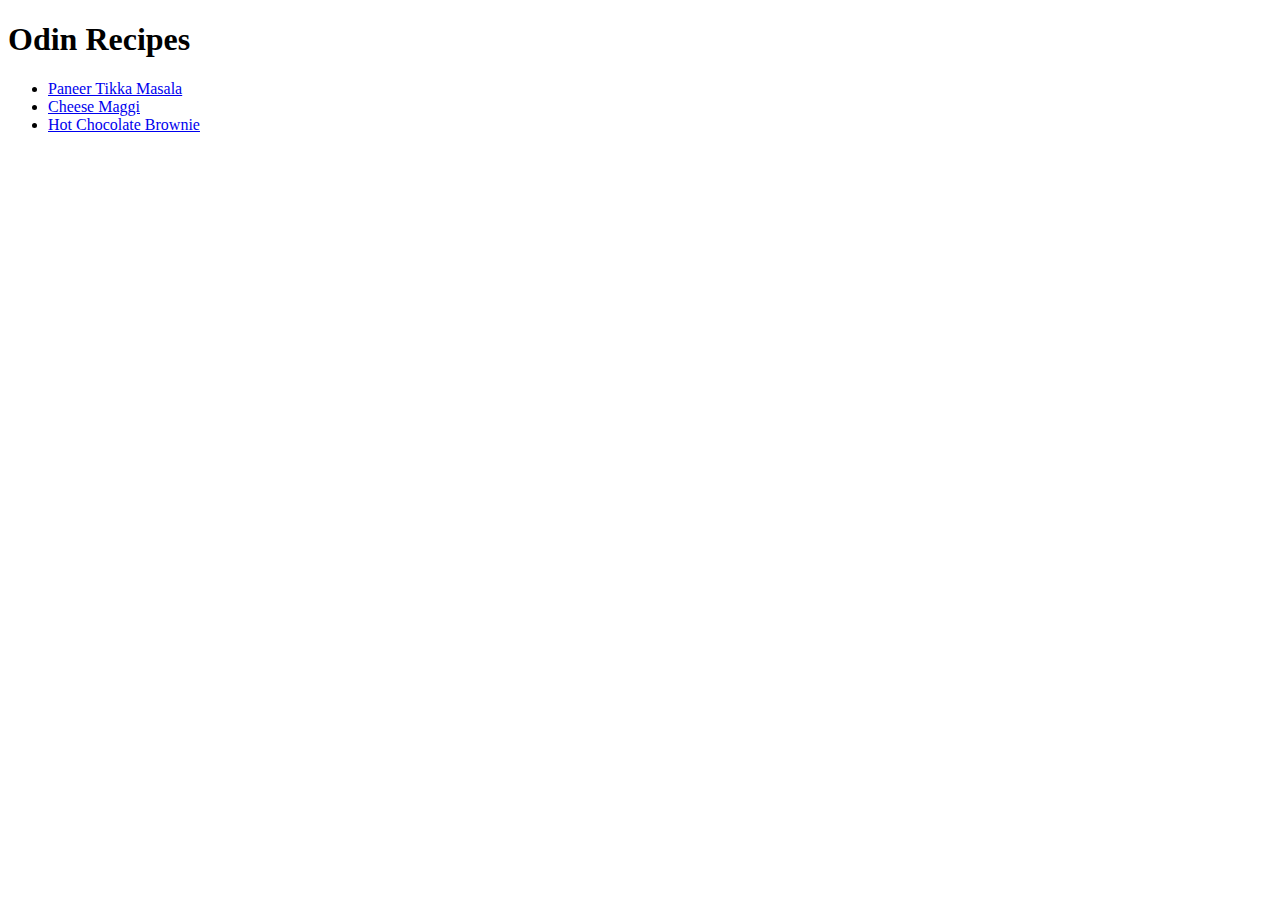
==== index.html @ de6b138d "Add recipes folder with recipes.html" ====
<!DOCTYPE html>
<html lang="en">
<head>
    <meta charset="UTF-8">
    <meta name="viewport" content="width=device-width, initial-scale=1.0">
    <title>Document</title>
</head>
<body>
    <h1>Odin Recipes</h1>
    <ul>
      <li><a href="./recipes/paneer_tikka.html">Paneer Tikka Masala</a></li>  
      <li><a href="./recipes/Cheese_Maggi.html">Cheese Maggi</a></li>
      <li><a href="./recipes/Hot_chocolate_brownie.html">Hot Chocolate Brownie</a></li>
    </ul>
    
</body>
</html>
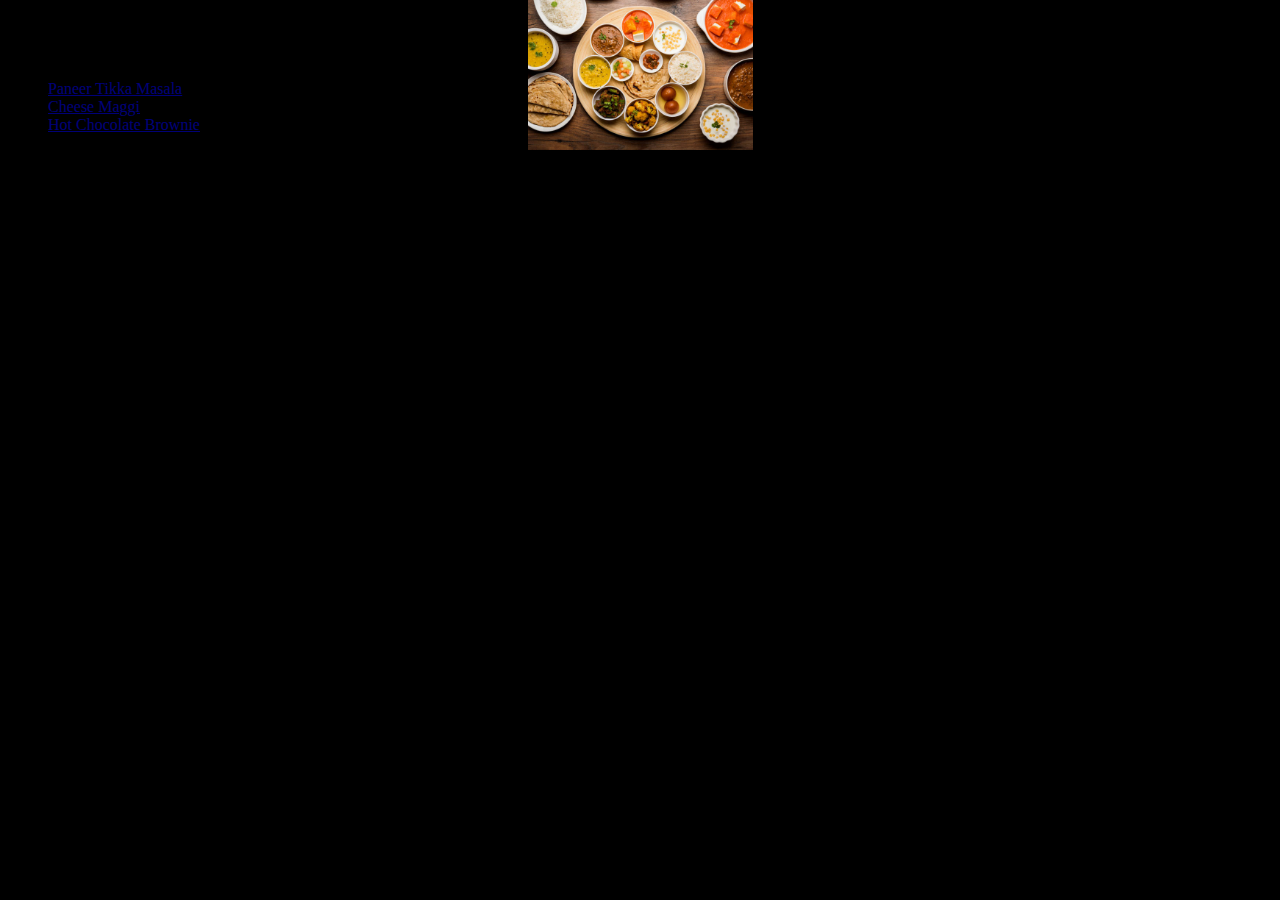
==== commit 6bafb13c: "Fix link to css" ====
--- a/index.html
+++ b/index.html
@@ -3,7 +3,8 @@
 <head>
     <meta charset="UTF-8">
     <meta name="viewport" content="width=device-width, initial-scale=1.0">
-    <title>Document</title>
+    <title>Odin Recipes</title>
+    <link rel="stylesheet" type="text/css" href="./recipes/indexstyle.css">
 </head>
 <body>
     <h1>Odin Recipes</h1>
--- a/recipes/indexstyle.css
+++ b/recipes/indexstyle.css
@@ -0,0 +1,10 @@
+body{
+   background-color: black;
+   background-image: url(../images/backgroundindex.jpg);
+   background-position: center;
+   background-size: contain;
+   background-repeat: no-repeat;
+   opacity: 0.5;
+
+
+}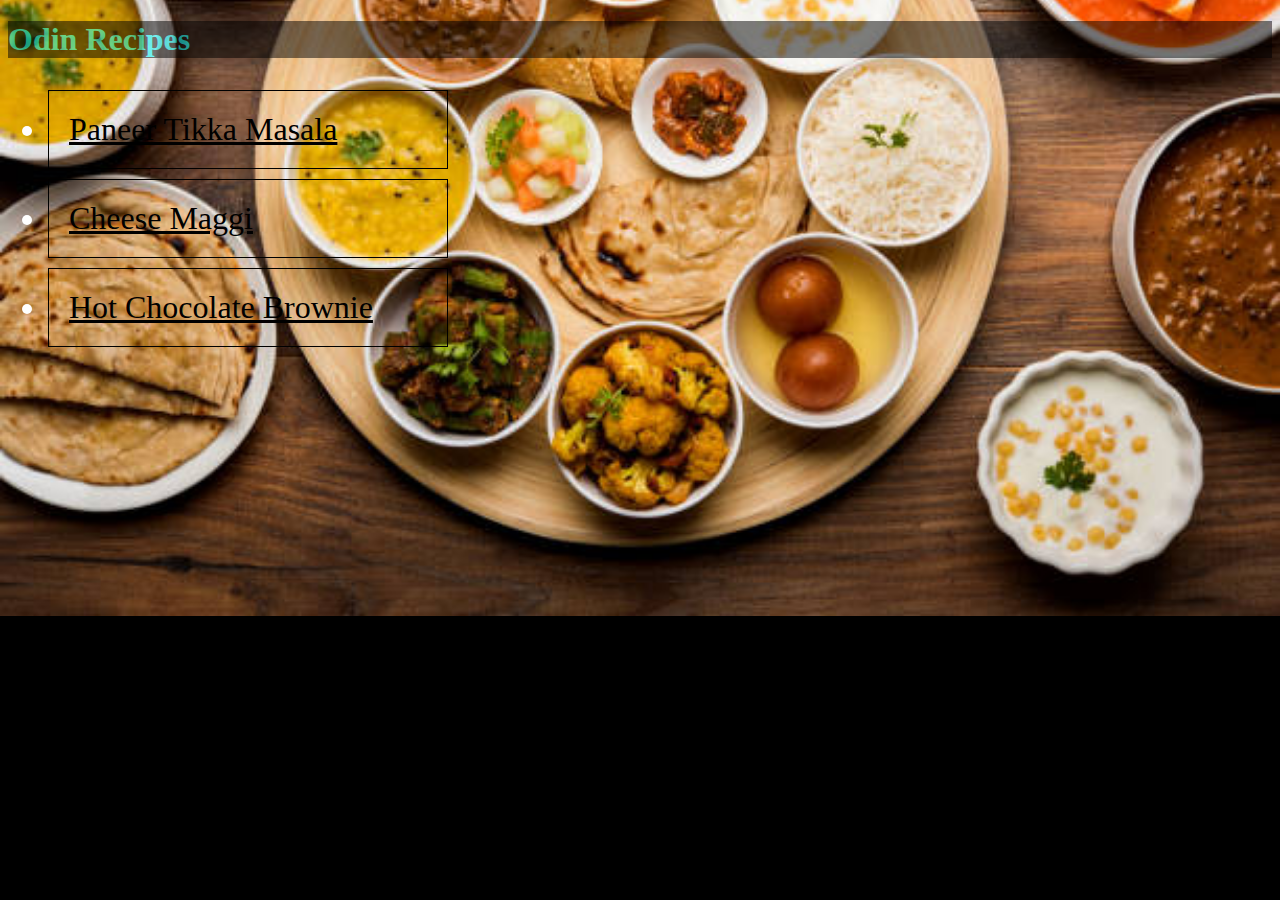
==== commit 4dd67d3b: "Add background image and improve UI" ====
--- a/index.html
+++ b/index.html
@@ -7,11 +7,11 @@
     <link rel="stylesheet" type="text/css" href="./recipes/indexstyle.css">
 </head>
 <body>
-    <h1>Odin Recipes</h1>
-    <ul>
-      <li><a href="./recipes/paneer_tikka.html">Paneer Tikka Masala</a></li>  
-      <li><a href="./recipes/Cheese_Maggi.html">Cheese Maggi</a></li>
-      <li><a href="./recipes/Hot_chocolate_brownie.html">Hot Chocolate Brownie</a></li>
+    <h1 class="heading">Odin Recipes</h1>
+    <ul class="lists">
+      <li class="r1" ><a href="./recipes/paneer_tikka.html" target="_self">Paneer Tikka Masala</a></li>  
+      <li class="r2"><a href="./recipes/Cheese_Maggi.html">Cheese Maggi</a></li>
+      <li class="r3"><a href="./recipes/Hot_chocolate_brownie.html">Hot Chocolate Brownie</a></li>
     </ul>
     
 </body>
--- a/recipes/indexstyle.css
+++ b/recipes/indexstyle.css
@@ -2,9 +2,32 @@
    background-color: black;
    background-image: url(../images/backgroundindex.jpg);
    background-position: center;
-   background-size: contain;
+   background-size: cover;
    background-repeat: no-repeat;
-   opacity: 0.5;
+}
+   
+   .lists{
+    font-size: xx-large;
+    color:white;
+   }
+.heading{
+    color: aqua;
+    background-color: black;
+    opacity: 0.5;
+    font-weight: bolder;
+    
+}
 
-
+.r1,.r2,.r3{
+    padding: 20px;
+    margin-bottom: 10px;
+    border: 1px solid black;
+    box-sizing: border-box;
+    width: 400px;
+    height: auto;
+}   
+a{
+    color: black;
+    
+   
 }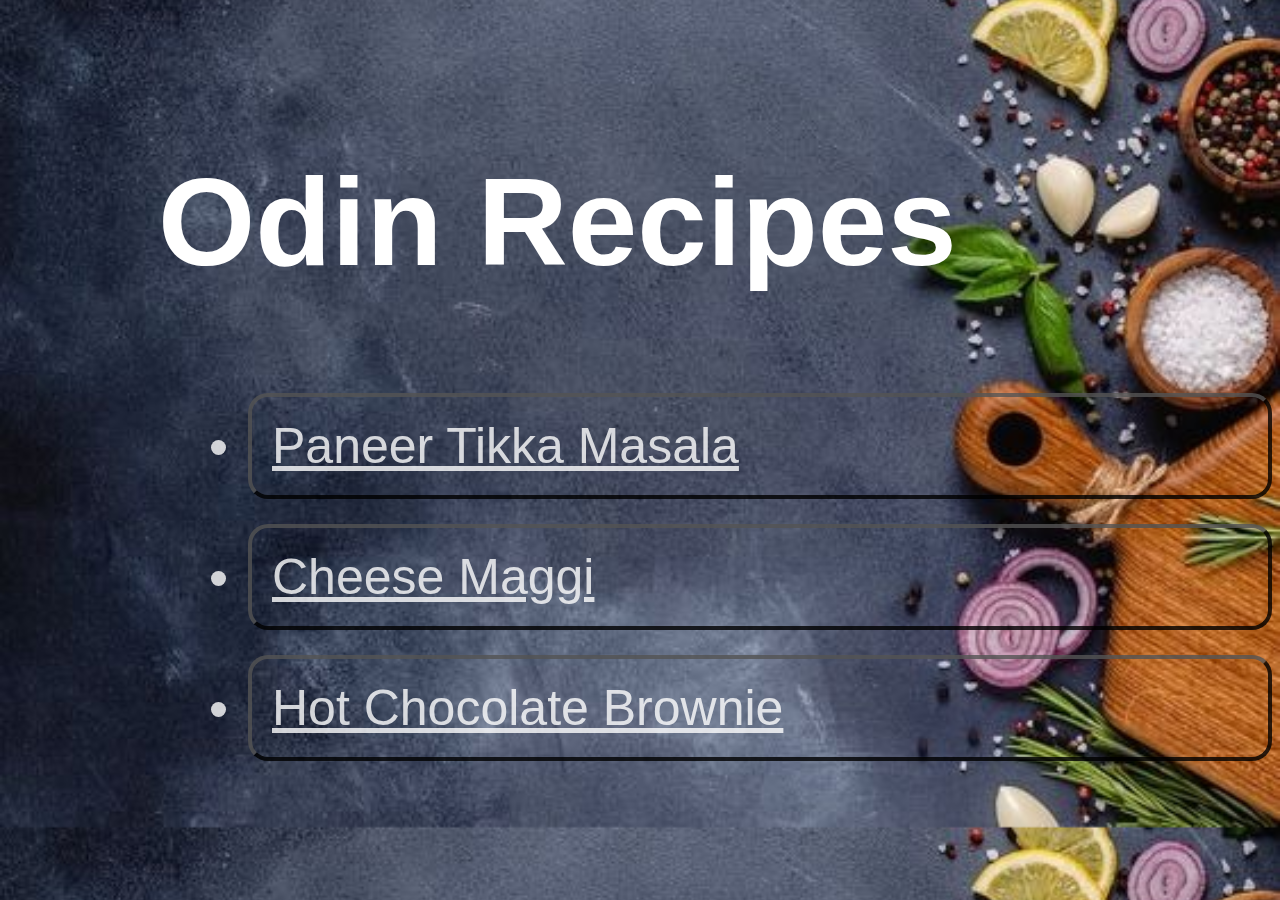
==== commit 5a26fe73: "Update Interface" ====
--- a/index.html
+++ b/index.html
@@ -13,6 +13,7 @@
       <li class="r2"><a href="./recipes/Cheese_Maggi.html">Cheese Maggi</a></li>
       <li class="r3"><a href="./recipes/Hot_chocolate_brownie.html">Hot Chocolate Brownie</a></li>
     </ul>
+  
     
 </body>
 </html>--- a/recipes/indexstyle.css
+++ b/recipes/indexstyle.css
@@ -1,33 +1,52 @@
-body{
-   background-color: black;
-   background-image: url(../images/backgroundindex.jpg);
-   background-position: center;
-   background-size: cover;
-   background-repeat: no-repeat;
-}
-   
-   .lists{
-    font-size: xx-large;
-    color:white;
-   }
+body {
+    background-color: black;
+    background-image: url(../images/backgroundindex.jpeg);
+    background-position: center;
+    background-size: cover;
+    background-repeat: repeat;
+    font-family: Helvetica, Roboto, sans-serif;
+
+ }
+ 
 .heading{
-    color: aqua;
-    background-color: black;
-    opacity: 0.5;
+    color: white; 
     font-weight: bolder;
+    font-size: 125px;
+    margin: 150px 50px 100px 150px;
     
 }
 
+.lists{
+    display: flex;
+    flex-direction: column;
+}
+ 
 .r1,.r2,.r3{
-    padding: 20px;
-    margin-bottom: 10px;
-    border: 1px solid black;
+    padding-top: 20px;
+    padding-bottom: 20px;
+    padding-left: 20px;
+    margin-bottom: 25px;
+
+    
+    border: 4px outset black;
     box-sizing: border-box;
-    width: 400px;
+    width: auto;
     height: auto;
+    border-radius: 20px;
+    opacity: 0.8;
+    color: white;
+    margin-left: 200px;
+    font-size: 50px;
+   
+    
 }   
 a{
-    color: black;
+    color: white;
+ 
     
-   
+}
+ 
+.spa{
+    text-decoration:solid underline;
+    background-color: white;
 }